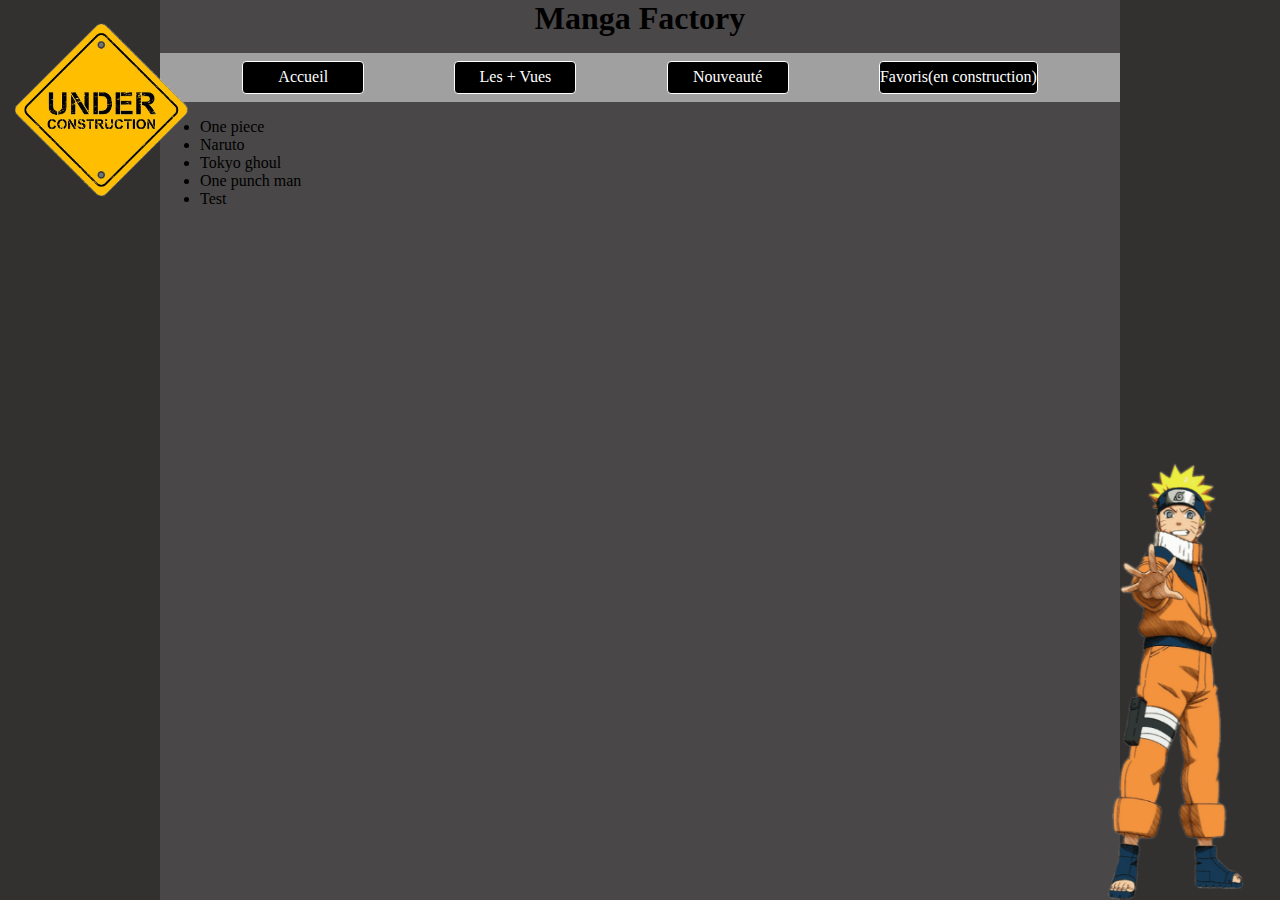
==== html/index.html @ e8ebc0ea "Mise en place des bases du backend" ====
<!DOCTYPE html>
<html lang="fr">

<head>


    <meta charset="UTF-8">
    <title>Manga Factory</title>
    <meta name="Guillard" content="Yvann Erick" />
    <script src = "../static/Js/Main.js"></script>
    <link rel="stylesheet" media="screen" href="../static/style/main.css" />


</head>


    <body>
    <section id="container">

        <section>
            <h1 id="titre" >Manga Factory</h1>
        </section>

        <section>
            <ul class="menu">
                <li>
                    <a href="*">Accueil</a>
                </li>
                <li>
                    <a href="*">Les + Vues</a>
                </li>
                <li>
                    <a href="*">Nouveauté</a>
                </li>
                <li>
                    <a href="*">Favoris(en construction)</a>
                </li>
            </ul>
        </section>

        <article>
            <ul id="list_manga">
                <li>One piece</li>
                <li>Naruto</li>
                <li>Tokyo ghoul</li>
                <li>One punch man</li>
                <li>Test</li>
            </ul>
        </article>

        <img id="Naruto" src="../static/img/naruto2.png" alt="Naruto child">
        <img id="logo" src="../static/img/logo.png" alt="Naruto child">
    



    </section>
    <script>
    events()
    </script>


    </body>

</html>
---- static/style/main.css ----
html{
    height:100%;
   }
   body{
    background-color:rgb(51, 48, 48);
    height:100%;
    margin:0;
    padding:0;
   }
   #container{
    width: 75%;
    min-height:100%;
    background-color:rgb(73, 71, 71);
    margin:auto;
   }
   #titre{
       margin: 0%;
       text-align: center;
   }
   #list_manga{
       background-color: rgb(73, 71, 71);
   }

   #Naruto{
    width: 150px;
    position: absolute;
    right: 2.5%;
    bottom: 0%;
    }

   #logo{
    width: 180px;
    position: absolute;
    top: 2.5%;
    left: 1%;
   }

   /* Menu */

   .menu {
    display: flex;         
    padding:0;             
    background-color: rgb(160, 160, 160);
    justify-content: space-evenly;
    }
    .menu li {
    list-style-type: none ;
    }
    .menu a {
        display:block;
        min-width: 120px;
        margin: 0.5rem;
        padding: 0.4rem 0;
        text-align: center;
        background-color: #000000;
        color: #fff;
        text-decoration: none;        /* Suppression du soulignement */
        border: 1px solid #fff;       /* Ajout d'une bordure */
        border-radius: 4px;           /* Arrondis des bordures */
        transition: all 0.5s ;
    }

    .menu a:hover {
        background-color: #575757;
        color: #ffffff;
        border-color: #ffffff;
      }
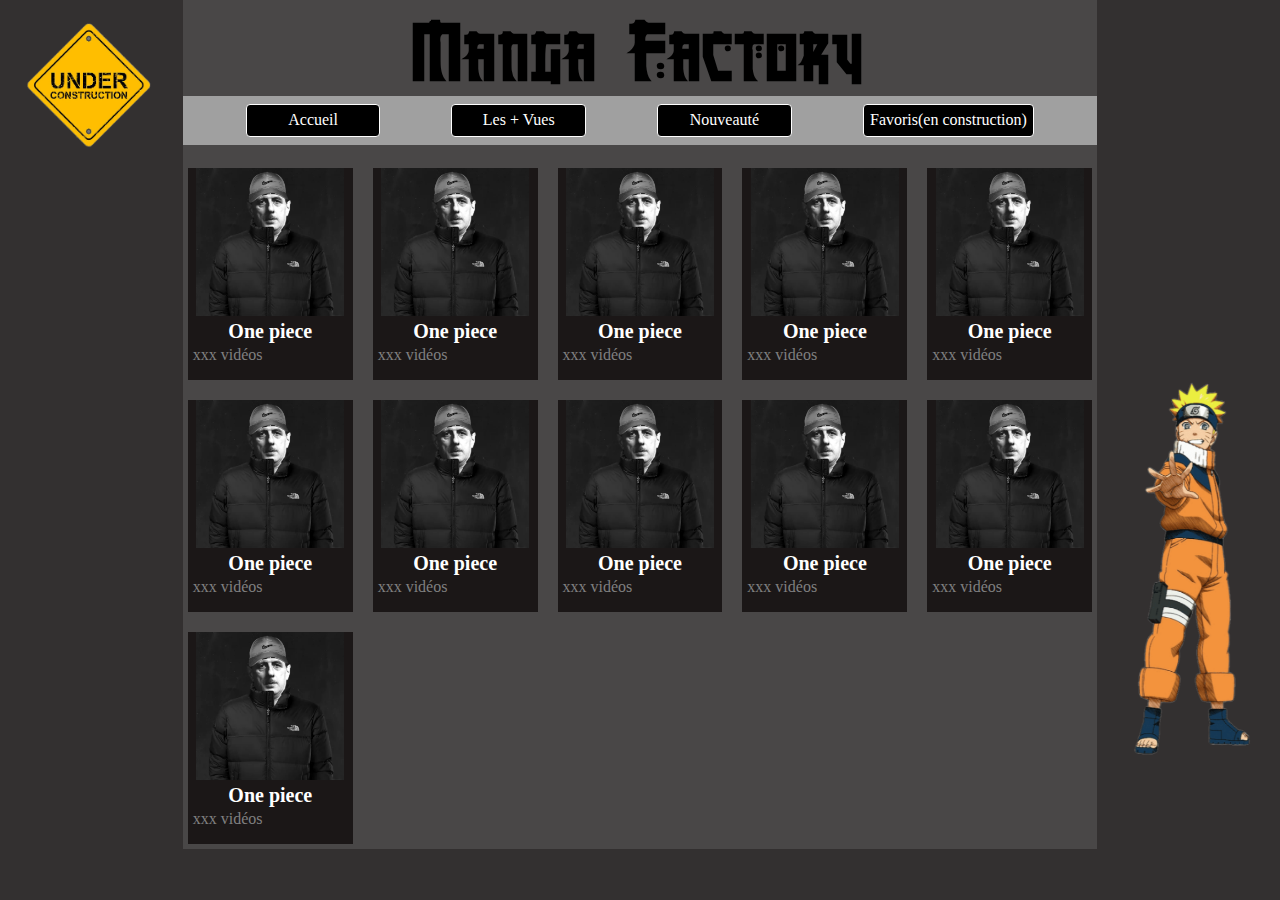
==== commit fe5270c3: "Front erwann" ====
--- a/html/index.html
+++ b/html/index.html
@@ -2,64 +2,119 @@
 <html lang="fr">
 
 <head>
-
-
     <meta charset="UTF-8">
     <title>Manga Factory</title>
     <meta name="Guillard" content="Yvann Erick" />
     <script src = "../static/Js/Main.js"></script>
     <link rel="stylesheet" media="screen" href="../static/style/main.css" />
+</head>
+
+    <body>
+    <div id="container">
+        <section class="column left">
+            <div id="logo"></div>
+        </section>
+
+        <section class="column central">
+            <h1 id="titre" >Manga Factory</h1>
+            <nav>
+
+                <a href="index.html">Accueil</a>
+    
+                <a href="#">Les + Vues</a>
+    
+                <a href="#">Nouveauté</a>
+    
+                <a href="#">Favoris(en construction)</a>
+            </nav>
+    
+            <article class="manga">
+                <figure>
+                    <img src="../static/img/ex.png" alt="image">
+                    <div class="container_card">
+                        <p class="title">One piece</p>
+                        <p class="desc_manga">xxx vidéos</p>
+                    </div>
+                </figure>
+                <figure>
+                    <img src="../static/img/ex.png" alt="image">
+                    <div class="container_card">
+                        <p class="title">One piece</p>
+                        <p class="desc_manga">xxx vidéos</p>
+                    </div>
+                </figure>
+                <figure>
+                    <img src="../static/img/ex.png" alt="image">
+                    <div class="container_card">
+                        <p class="title">One piece</p>
+                        <p class="desc_manga">xxx vidéos</p>
+                    </div>
+                </figure>
+                <figure>
+                    <img src="../static/img/ex.png" alt="image">
+                    <div class="container_card">
+                        <p class="title">One piece</p>
+                        <p class="desc_manga">xxx vidéos</p>
+                    </div>
+                </figure>
+                <figure>
+                    <img src="../static/img/ex.png" alt="image">
+                    <div class="container_card">
+                        <p class="title">One piece</p>
+                        <p class="desc_manga">xxx vidéos</p>
+                    </div>
+                </figure>
+                <figure>
+                    <img src="../static/img/ex.png" alt="image">
+                    <div class="container_card">
+                        <p class="title">One piece</p>
+                        <p class="desc_manga">xxx vidéos</p>
+                    </div>
+                </figure>
+                <figure>
+                    <img src="../static/img/ex.png" alt="image">
+                    <div class="container_card">
+                        <p class="title">One piece</p>
+                        <p class="desc_manga">xxx vidéos</p>
+                    </div>
+                </figure>
+                <figure>
+                    <img src="../static/img/ex.png" alt="image">
+                    <div class="container_card">
+                        <p class="title">One piece</p>
+                        <p class="desc_manga">xxx vidéos</p>
+                    </div>
+                </figure>
+                <figure>
+                    <img src="../static/img/ex.png" alt="image">
+                    <div class="container_card">
+                        <p class="title">One piece</p>
+                        <p class="desc_manga">xxx vidéos</p>
+                    </div>
+                </figure>
+                <figure>
+                    <img src="../static/img/ex.png" alt="image">
+                    <div class="container_card">
+                        <p class="title">One piece</p>
+                        <p class="desc_manga">xxx vidéos</p>
+                    </div>
+                </figure>
+                <figure>
+                    <img src="../static/img/ex.png" alt="image">
+                    <div class="container_card">
+                        <p class="title">One piece</p>
+                        <p class="desc_manga">xxx vidéos</p>
+                    </div>
+                </figure>
+
+            </article>
+        </section>
+        
+        <section class="column right">
+            <div id="Naruto"></div>
+        </section>
 
 
-</head>
-
-
-    <body>
-    <section id="container">
-
-        <section>
-            <h1 id="titre" >Manga Factory</h1>
-        </section>
-
-        <section>
-            <ul class="menu">
-                <li>
-                    <a href="*">Accueil</a>
-                </li>
-                <li>
-                    <a href="*">Les + Vues</a>
-                </li>
-                <li>
-                    <a href="*">Nouveauté</a>
-                </li>
-                <li>
-                    <a href="*">Favoris(en construction)</a>
-                </li>
-            </ul>
-        </section>
-
-        <article>
-            <ul id="list_manga">
-                <li>One piece</li>
-                <li>Naruto</li>
-                <li>Tokyo ghoul</li>
-                <li>One punch man</li>
-                <li>Test</li>
-            </ul>
-        </article>
-
-        <img id="Naruto" src="../static/img/naruto2.png" alt="Naruto child">
-        <img id="logo" src="../static/img/logo.png" alt="Naruto child">
-    
-
-
-
-    </section>
-    <script>
-    events()
-    </script>
-
-
+    </div>
     </body>
-
 </html>
--- a/static/style/main.css
+++ b/static/style/main.css
@@ -1,67 +1,124 @@
+@font-face {
+    font-family: "manga";
+    src: url("../police/Manga.otf");
+}
+
 html{
     height:100%;
-   }
-   body{
+}
+
+body{
     background-color:rgb(51, 48, 48);
-    height:100%;
+    min-height:100%;
     margin:0;
     padding:0;
-   }
-   #container{
-    width: 75%;
-    min-height:100%;
+}
+
+/* Division de la page en 3 */
+#container{
+    display: grid;
+    grid-template-columns: 1fr 5fr 1fr;
+    margin:auto;
+}
+
+
+    /* Partie centrale */
+
+.central{
     background-color:rgb(73, 71, 71);
-    margin:auto;
-   }
-   #titre{
-       margin: 0%;
-       text-align: center;
-   }
-   #list_manga{
-       background-color: rgb(73, 71, 71);
-   }
+}
 
-   #Naruto{
-    width: 150px;
-    position: absolute;
-    right: 2.5%;
+#titre{
+    font-family: "manga", Verdana, sans-serif;
+    font-size: 80px;
+    margin: 0%;
+    text-align: center;
+}
+
+.manga{
+    display: grid;
+    grid-template-columns: repeat(5, 1fr);
+    grid-gap: 10px;
+    align-items: center;
+    margin-top: 2%;
+}
+
+.manga figure{
+    background-color: #1b1717;
+    color: white;
+    justify-self: center;
+    margin: 5px;
+    border: 3px;
+    overflow: hidden;
+}
+
+figure> img{
+    width: 90%;
+    display: block;
+    margin: auto;
+}
+
+.title{
+    text-align: center;
+    margin: 2%;
+    font-weight: bold;
+    font-size: 20px;
+}
+
+.desc_manga{
+    padding: 0 3%;
+    margin-top: 0px;
+    color: gray;
+}
+/* Partie de gauche */
+#logo{
+    background-image: url("../img/logo.png");
+    background-repeat: no-repeat;
+    background-size: 100%;
+    width: 10%;
+    height: 20%;
+    position: fixed;
+    top: 2.5%;
+    left: 2%;
+}
+
+/* Partie de droite */
+#Naruto{
+    background-image: url("../img/naruto2.png");
+    background-repeat: no-repeat;
+    background-size: 100%;
+    width: 10%;
+    height: 60%;
+    position: fixed;
+    right: 2%;
     bottom: 0%;
-    }
-
-   #logo{
-    width: 180px;
-    position: absolute;
-    top: 2.5%;
-    left: 1%;
-   }
+}
 
    /* Menu */
 
-   .menu {
+nav {
     display: flex;         
     padding:0;             
     background-color: rgb(160, 160, 160);
     justify-content: space-evenly;
-    }
-    .menu li {
-    list-style-type: none ;
-    }
-    .menu a {
-        display:block;
-        min-width: 120px;
-        margin: 0.5rem;
-        padding: 0.4rem 0;
-        text-align: center;
-        background-color: #000000;
-        color: #fff;
-        text-decoration: none;        /* Suppression du soulignement */
-        border: 1px solid #fff;       /* Ajout d'une bordure */
-        border-radius: 4px;           /* Arrondis des bordures */
-        transition: all 0.5s ;
-    }
+}
 
-    .menu a:hover {
+nav a {
+    display:block;
+    min-width: 120px;
+    margin: 0.5rem;
+    padding: 0.4rem 0.4rem;
+    text-align: center;
+    background-color: #000000;
+    color: #fff;
+    text-decoration: none;        /* Suppression du soulignement */
+    border: 1px solid #fff;       /* Ajout d'une bordure */
+    border-radius: 4px;           /* Arrondis des bordures */
+    transition: all 0.5s ;         /* Trantition à l'arrivée et à la sortie de la souris */
+}
+
+nav a:hover {
         background-color: #575757;
         color: #ffffff;
         border-color: #ffffff;
-      }+}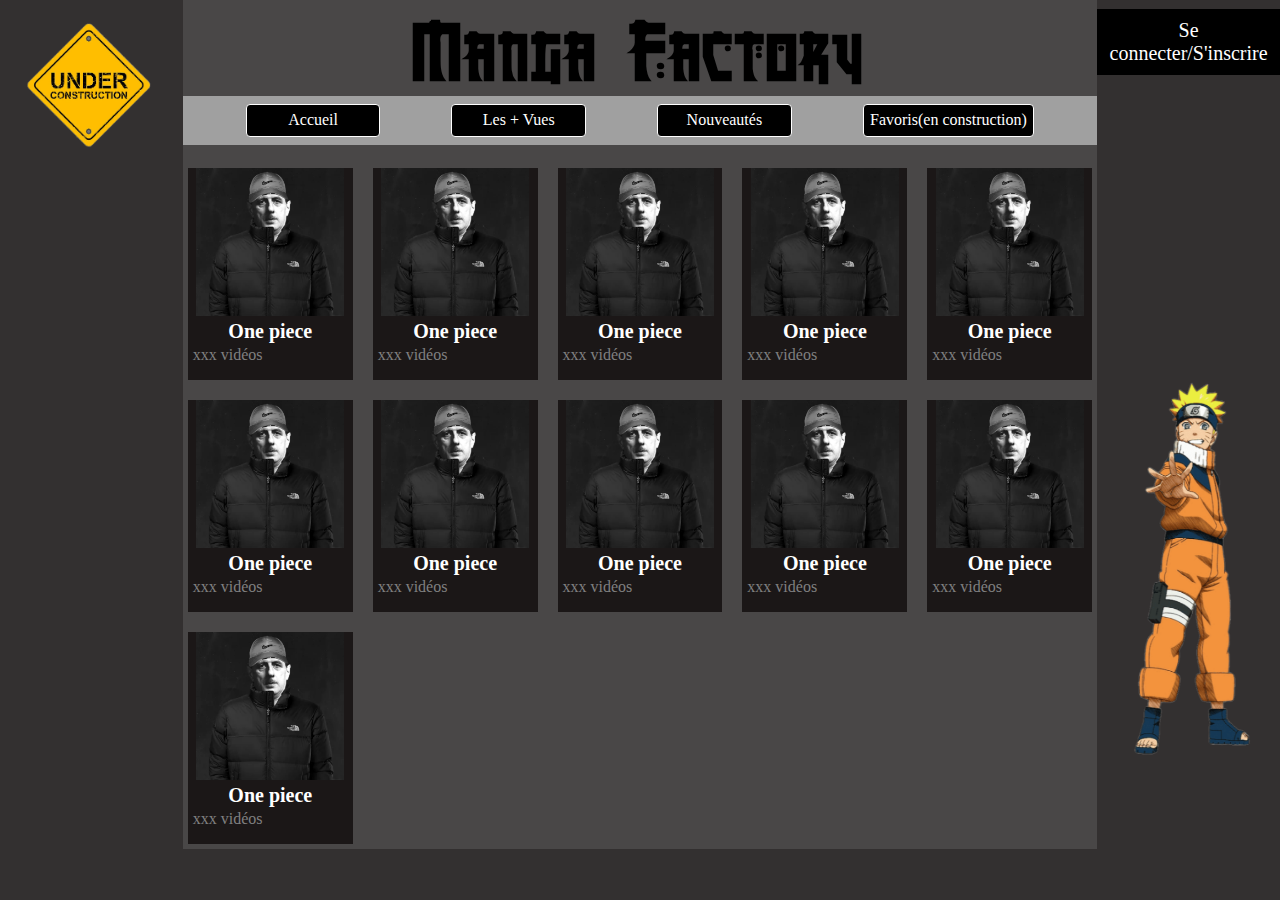
==== commit 356b6993: "ajout page inscriptions plus separation css" ====
--- a/html/index.html
+++ b/html/index.html
@@ -7,10 +7,11 @@
     <meta name="Guillard" content="Yvann Erick" />
     <script src = "../static/Js/Main.js"></script>
     <link rel="stylesheet" media="screen" href="../static/style/main.css" />
+    <link rel="stylesheet" media="screen" href="../static/style/global.css" />
 </head>
 
     <body>
-    <div id="container">
+    <div id="container_page">
         <section class="column left">
             <div id="logo"></div>
         </section>
@@ -23,7 +24,7 @@
     
                 <a href="#">Les + Vues</a>
     
-                <a href="#">Nouveauté</a>
+                <a href="#">Nouveautés</a>
     
                 <a href="#">Favoris(en construction)</a>
             </nav>
@@ -111,9 +112,9 @@
         </section>
         
         <section class="column right">
+            <a href="login.html" class="connection">Se connecter/S'inscrire</a>
             <div id="Naruto"></div>
         </section>
-
 
     </div>
     </body>
--- a/static/style/main.css
+++ b/static/style/main.css
@@ -1,40 +1,3 @@
-@font-face {
-    font-family: "manga";
-    src: url("../police/Manga.otf");
-}
-
-html{
-    height:100%;
-}
-
-body{
-    background-color:rgb(51, 48, 48);
-    min-height:100%;
-    margin:0;
-    padding:0;
-}
-
-/* Division de la page en 3 */
-#container{
-    display: grid;
-    grid-template-columns: 1fr 5fr 1fr;
-    margin:auto;
-}
-
-
-    /* Partie centrale */
-
-.central{
-    background-color:rgb(73, 71, 71);
-}
-
-#titre{
-    font-family: "manga", Verdana, sans-serif;
-    font-size: 80px;
-    margin: 0%;
-    text-align: center;
-}
-
 .manga{
     display: grid;
     grid-template-columns: repeat(5, 1fr);
@@ -93,32 +56,3 @@
     right: 2%;
     bottom: 0%;
 }
-
-   /* Menu */
-
-nav {
-    display: flex;         
-    padding:0;             
-    background-color: rgb(160, 160, 160);
-    justify-content: space-evenly;
-}
-
-nav a {
-    display:block;
-    min-width: 120px;
-    margin: 0.5rem;
-    padding: 0.4rem 0.4rem;
-    text-align: center;
-    background-color: #000000;
-    color: #fff;
-    text-decoration: none;        /* Suppression du soulignement */
-    border: 1px solid #fff;       /* Ajout d'une bordure */
-    border-radius: 4px;           /* Arrondis des bordures */
-    transition: all 0.5s ;         /* Trantition à l'arrivée et à la sortie de la souris */
-}
-
-nav a:hover {
-        background-color: #575757;
-        color: #ffffff;
-        border-color: #ffffff;
-}--- a/static/style/global.css
+++ b/static/style/global.css
@@ -0,0 +1,85 @@
+@font-face {
+    font-family: "manga";
+    src: url("../police/Manga.otf");
+}
+
+html{
+    height:100%;
+}
+
+body{
+    background-color:rgb(51, 48, 48);
+    min-height:100%;
+    margin:0;
+    padding:0;
+}
+
+/* Division de la page en 3 */
+#container_page{
+    display: grid;
+    grid-template-columns: 1fr 5fr 1fr;
+    margin:auto;
+}
+
+
+    /* Partie centrale */
+
+.central{
+    background-color:rgb(73, 71, 71);
+}
+
+#titre{
+    font-family: "manga", Verdana, sans-serif;
+    font-size: 80px;
+    margin: 0%;
+    text-align: center;
+}
+
+    /*Partie de droite */
+
+.connection{
+    display: block;
+    border: none;
+    background-color: #000000;
+    text-decoration: none;
+    color: #fff;
+    padding: 10px;
+    font-size: 20px;
+    text-align: center;
+    margin: 5% auto;
+    width: auto;
+    transition: all 0.5s ;
+}
+
+.connection:hover {
+    background-color: #575757;
+    color: #ffffff;
+    border-color: #ffffff;
+}
+    /* Menu */
+nav {
+    display: flex;         
+    padding:0;             
+    background-color: rgb(160, 160, 160);
+    justify-content: space-evenly;
+}
+
+nav a {
+    display:block;
+    min-width: 120px;
+    margin: 0.5rem;
+    padding: 0.4rem 0.4rem;
+    text-align: center;
+    background-color: #000000;
+    color: #fff;
+    text-decoration: none;        /* Suppression du soulignement */
+    border: 1px solid #fff;       /* Ajout d'une bordure */
+    border-radius: 4px;           /* Arrondis des bordures */
+    transition: all 0.5s ;         /* Trantition à l'arrivée et à la sortie de la souris */
+}
+
+nav a:hover {
+    background-color: #575757;
+    color: #ffffff;
+    border-color: #ffffff;
+}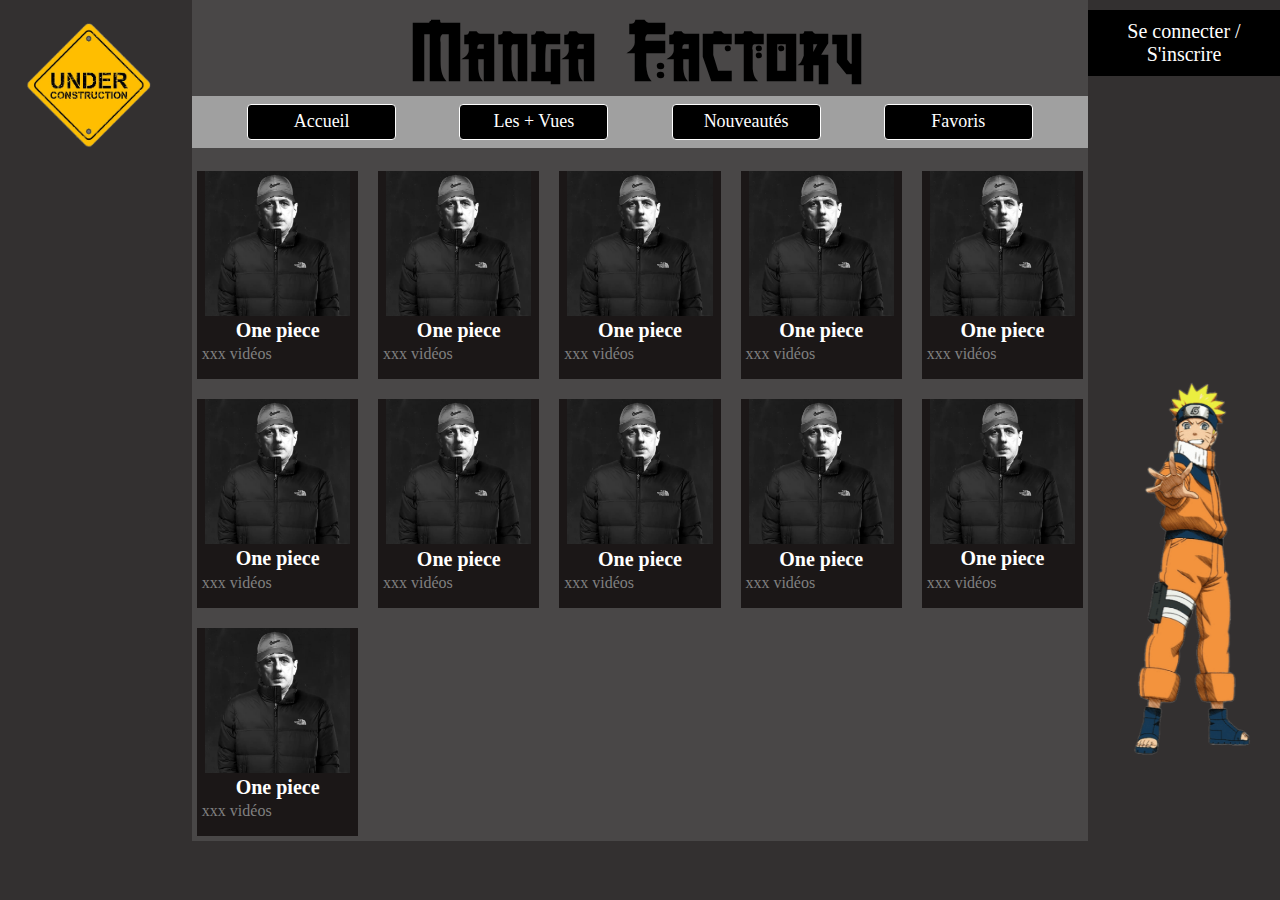
==== commit a42af887: "modif de la page de login et debut de responsive design" ====
--- a/html/index.html
+++ b/html/index.html
@@ -4,7 +4,7 @@
 <head>
     <meta charset="UTF-8">
     <title>Manga Factory</title>
-    <meta name="Guillard" content="Yvann Erick" />
+    <meta name="viewport" content="width=device-width, initial-scale=1.0">
     <script src = "../static/Js/Main.js"></script>
     <link rel="stylesheet" media="screen" href="../static/style/main.css" />
     <link rel="stylesheet" media="screen" href="../static/style/global.css" />
@@ -26,7 +26,7 @@
     
                 <a href="#">Nouveautés</a>
     
-                <a href="#">Favoris(en construction)</a>
+                <a href="#">Favoris</a>
             </nav>
     
             <article class="manga">
@@ -112,7 +112,7 @@
         </section>
         
         <section class="column right">
-            <a href="login.html" class="connection">Se connecter/S'inscrire</a>
+            <a href="login.html" class="connection">Se connecter / S'inscrire</a>
             <div id="Naruto"></div>
         </section>
 
--- a/static/style/main.css
+++ b/static/style/main.css
@@ -33,6 +33,8 @@
     margin-top: 0px;
     color: gray;
 }
+
+
 /* Partie de gauche */
 #logo{
     background-image: url("../img/logo.png");
@@ -56,3 +58,30 @@
     right: 2%;
     bottom: 0%;
 }
+
+@media only screen and (max-width: 1024px) {
+    .manga{
+        grid-template-columns: repeat(4, 1fr);
+    }
+    #Naruto{
+        height: 40%;
+    }
+}
+
+@media only screen and (max-width: 768px) {
+    .manga{
+        grid-template-columns: repeat(3, 1fr);
+    }
+    #Naruto{
+        height: 30%;
+    }
+}
+
+@media only screen and (max-width: 480px) {
+    .manga{
+        grid-template-columns: repeat(2, 1fr);
+    }
+    #Naruto{
+        height: 20%;
+    }
+}--- a/static/style/global.css
+++ b/static/style/global.css
@@ -17,10 +17,9 @@
 /* Division de la page en 3 */
 #container_page{
     display: grid;
-    grid-template-columns: 1fr 5fr 1fr;
+    grid-template-columns: 15% 70% 15%;
     margin:auto;
 }
-
 
     /* Partie centrale */
 
@@ -47,8 +46,8 @@
     font-size: 20px;
     text-align: center;
     margin: 5% auto;
-    width: auto;
     transition: all 0.5s ;
+    width: auto ;
 }
 
 .connection:hover {
@@ -65,8 +64,9 @@
 }
 
 nav a {
+    font-size: 18px;
     display:block;
-    min-width: 120px;
+    min-width: 15%;
     margin: 0.5rem;
     padding: 0.4rem 0.4rem;
     text-align: center;
@@ -75,11 +75,28 @@
     text-decoration: none;        /* Suppression du soulignement */
     border: 1px solid #fff;       /* Ajout d'une bordure */
     border-radius: 4px;           /* Arrondis des bordures */
-    transition: all 0.5s ;         /* Trantition à l'arrivée et à la sortie de la souris */
+    transition: all 0.5s ;         /* Trantition à l'arrivée et à la sortie de la souris */ 
 }
 
 nav a:hover {
     background-color: #575757;
     color: #ffffff;
     border-color: #ffffff;
+}
+
+@media only screen and (max-width: 1024px) {
+    .connection{
+        font-size: 18px;
+    }
+}
+
+@media only screen and (max-width: 768px) {
+    .connection, nav a{
+        font-size: 16px;
+    }
+
+}
+
+@media only screen and (max-width: 480px) {
+
 }